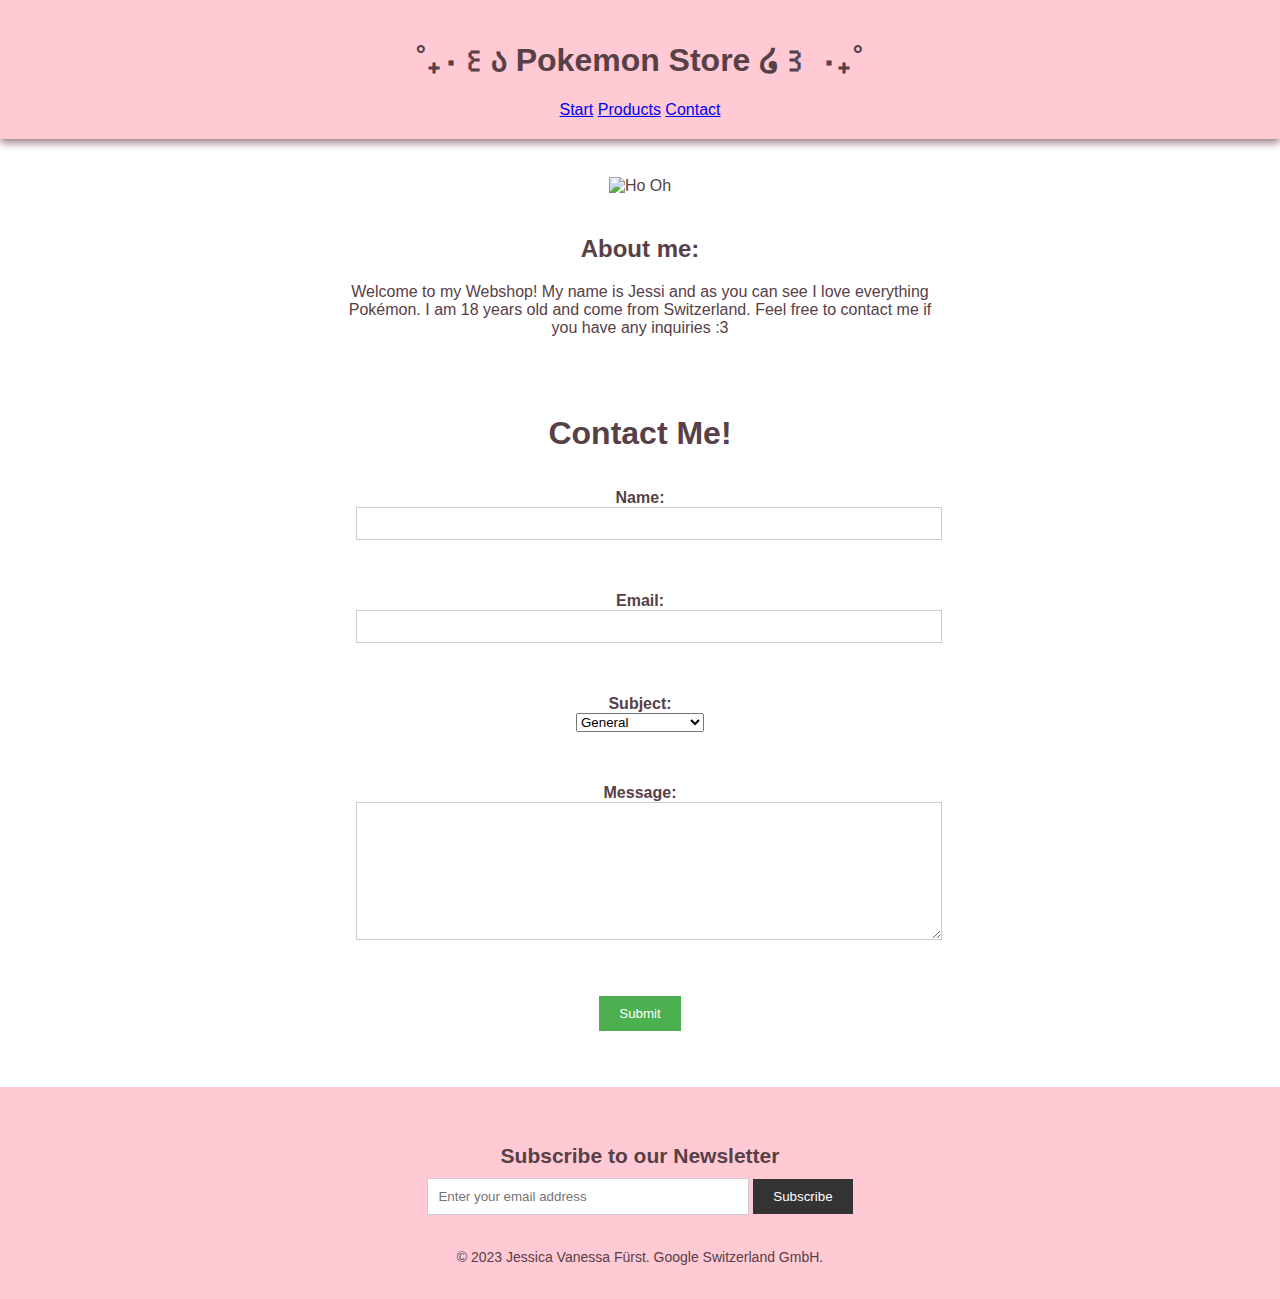
==== contact.html @ bbefca8f "finalized design" ====
<!DOCTYPE html>
<html>
<head>
  <title>Contact Page</title>
  <link rel="stylesheet" type="text/css" href="style.css">
  <meta name="viewport" content="width=device-width, initial-scale=1.0">

</head>
<body>
    <header>
        <h1>˚₊‧꒰ა Pokemon Store ໒꒱ ‧₊˚</h1>
        <nav>
          <a href="index.html">Start</a>
          <a href="products.html">Products</a>
          <a href="contact.html">Contact</a>
        </nav>
      </header>
      <main>
        <img src="/img/hooh.gif" alt="Ho Oh" style="margin-top: 3%;">
        <div class="container">
          <h2>About me:</h2>
          <p>Welcome to my Webshop! My name is Jessi and as you can see I love everything Pokémon. I am 18 years old and come from Switzerland. Feel free to contact me if you have any inquiries :3 </div>
  <div class="container">
    <h1>Contact Me!</h1>
    <form action="submit_form.php" method="POST">
      <div class="form-group">
        <label for="name">Name:</label>
        <input type="text" id="name" name="name" required>
      </div>
      <div class="form-group">
        <label for="email">Email:</label>
        <input type="email" id="email" name="email" required>
      </div>
      <div class="form-group">
        <label for="subject">Subject:</label>
        <select id="subject" name="subject">
          <option value="general">General</option>
          <option value="support">Technical Support</option>
          <option value="feedback">Feedback</option>
        </select>
      </div>
      <div class="form-group">
        <label for="message">Message:</label>
        <textarea id="message" name="message" required></textarea>
      </div>
      <div class="form-group">
        <input type="submit" value="Submit">
      </div>
    </form>
  </div>
</main>
<footer>
  <div class="newsletter">
      <h2>Subscribe to our Newsletter</h2>
      <form action="">
        <input type="email" name="email" placeholder="Enter your email address" required>
        <input type="submit" value="Subscribe">
      </form>
  </div>
  <p>&copy; 2023 Jessica Vanessa Fürst. Google Switzerland GmbH.</p>
</footer>
</body>
</html>
---- style.css ----
body {
    font-family:'Optima', Arial, sans-serif;
    margin: 0;
    padding: 0;
    text-align: center;
    color: #574046;
  }

  header {
    background-color: #ffcad4;
    padding: 20px;
    box-shadow: 0 4px 8px #9d8189
  }

  footer {
    background-color: #ffcad4;
    padding: 20px;
    font-size: 14px;
  }

  div {
    border-radius: 10%;
    padding: 1em;
  }

  #products {
    display: grid;
    grid-gap: 20px;
    grid-template-columns: repeat(auto-fit, minmax(300px, 1fr));
    grid-template-rows: auto;  
    margin-top: 3%;
    margin-bottom: 3%;
  }

  .product img {
    border-style:dashed;
    border-radius: 10%;
    border-width: 2px;
    border-color: #d8e2dc;
    object-fit: cover;
    max-width: 200px;
    height: 200px;
    background-color: #fff;
  
  }

  .product {
    border-style: double;
    border-color: #d8e2dc;
    border-width: 2px;
    box-shadow: 0 4px 8px #9d8189
  }


  .product h3 {
    margin: 0;
    font-size: 18px;
  }

  .product p {
    margin: 5px 0;
  }

  .product button {
    padding: 5px 10px;
    background-color: #f4acb7;
    color: #fff;
    border: none;
    cursor: pointer;
  }

.container {
  max-width: 600px;
  margin: 0 auto;
  padding: 20px;
}

.form-group {
  margin-bottom: 20px;
}

label {
  display: block;
  font-weight: bold;
}

input[type="text"],
input[type="email"],
textarea {
  width: 100%;
  padding: 8px;
  border: 1px solid #ccc;
}

textarea {
  height: 120px;
}

input[type="submit"] {
  background-color: #4CAF50;
  color: white;
  border: none;
  padding: 10px 20px;
  cursor: pointer;
}

input[type="submit"]:hover {
  background-color: #45a049;
}

.newsletter {
  padding: 20px;
}

.newsletter h2 {
  margin-bottom: 10px;
}

.newsletter p {
  margin-bottom: 20px;
}

.newsletter input[type="email"] {
  padding: 10px;
  width: 300px;
  border: 1px solid #ccc;
}

.newsletter input[type="submit"] {
  padding: 10px 20px;
  background-color: #333;
  color: #fff;
  border: none;
  cursor: pointer;
}

.newsletter input[type="submit"]:hover {
  background-color: #555;
}
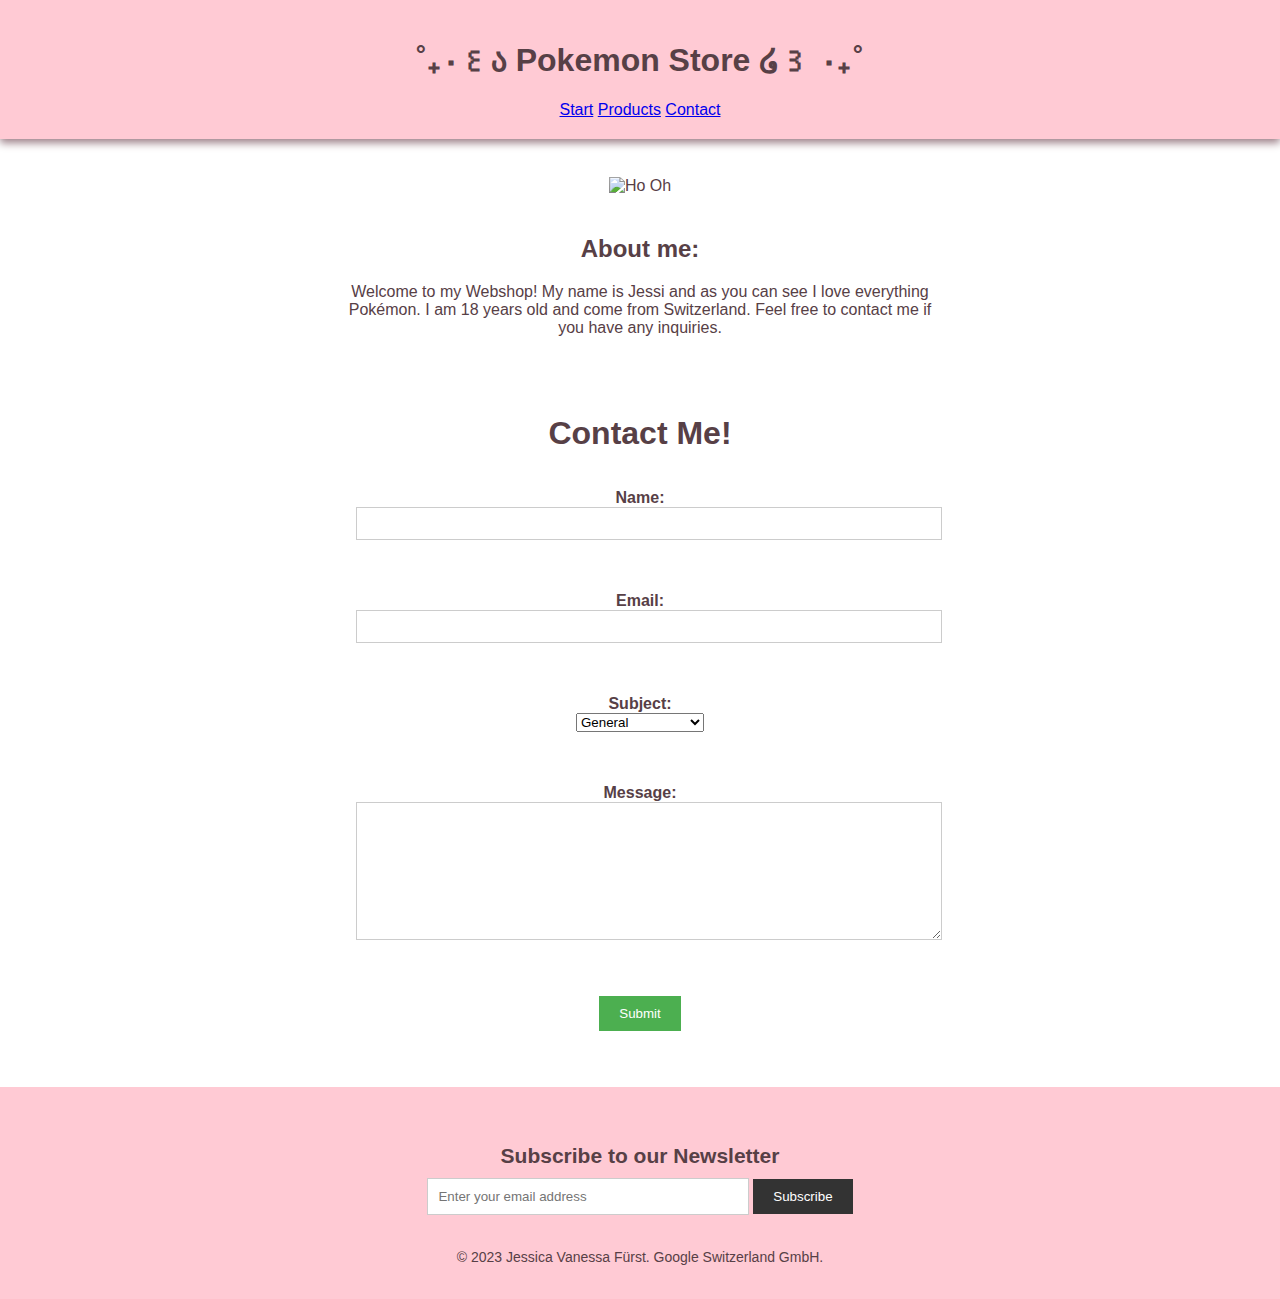
==== commit df79c255: "Update contact.html" ====
--- a/contact.html
+++ b/contact.html
@@ -1,63 +1,73 @@
 <!DOCTYPE html>
 <html>
-<head>
-  <title>Contact Page</title>
-  <link rel="stylesheet" type="text/css" href="style.css">
-  <meta name="viewport" content="width=device-width, initial-scale=1.0">
+  <head>
+    <title>Contact Page</title>
+    <link rel="stylesheet" type="text/css" href="style.css" />
+    <meta name="viewport" content="width=device-width, initial-scale=1.0" />
+  </head>
+  <body>
+    <header>
+      <h1>˚₊‧꒰ა Pokemon Store ໒꒱ ‧₊˚</h1>
+      <nav>
+        <a href="index.html">Start</a>
+        <a href="products.html">Products</a>
+        <a href="contact.html">Contact</a>
+      </nav>
+    </header>
+    <main>
+      <img src="./img/hooh.gif" alt="Ho Oh" style="margin-top: 3%" />
+      <div class="container">
+        <h2>About me:</h2>
+        <p>
+          Welcome to my Webshop! My name is Jessi and as you can see I love
+          everything Pokémon. I am 18 years old and come from Switzerland. Feel
+          free to contact me if you have any inquiries.
+        </p>
+      </div>
 
-</head>
-<body>
-    <header>
-        <h1>˚₊‧꒰ა Pokemon Store ໒꒱ ‧₊˚</h1>
-        <nav>
-          <a href="index.html">Start</a>
-          <a href="products.html">Products</a>
-          <a href="contact.html">Contact</a>
-        </nav>
-      </header>
-      <main>
-        <img src="/img/hooh.gif" alt="Ho Oh" style="margin-top: 3%;">
-        <div class="container">
-          <h2>About me:</h2>
-          <p>Welcome to my Webshop! My name is Jessi and as you can see I love everything Pokémon. I am 18 years old and come from Switzerland. Feel free to contact me if you have any inquiries :3 </div>
-  <div class="container">
-    <h1>Contact Me!</h1>
-    <form action="submit_form.php" method="POST">
-      <div class="form-group">
-        <label for="name">Name:</label>
-        <input type="text" id="name" name="name" required>
+      <div class="container">
+        <h1>Contact Me!</h1>
+        <form action="submit_form.php" method="POST">
+          <div class="form-group">
+            <label for="name">Name:</label>
+            <input type="text" id="name" name="name" required />
+          </div>
+          <div class="form-group">
+            <label for="email">Email:</label>
+            <input type="email" id="email" name="email" required />
+          </div>
+          <div class="form-group">
+            <label for="subject">Subject:</label>
+            <select id="subject" name="subject">
+              <option value="general">General</option>
+              <option value="support">Technical Support</option>
+              <option value="feedback">Feedback</option>
+            </select>
+          </div>
+          <div class="form-group">
+            <label for="message">Message:</label>
+            <textarea id="message" name="message" required></textarea>
+          </div>
+          <div class="form-group">
+            <input type="submit" value="Submit" />
+          </div>
+        </form>
       </div>
-      <div class="form-group">
-        <label for="email">Email:</label>
-        <input type="email" id="email" name="email" required>
+    </main>
+    <footer>
+      <div class="newsletter">
+        <h2>Subscribe to our Newsletter</h2>
+        <form action="">
+          <input
+            type="email"
+            name="email"
+            placeholder="Enter your email address"
+            required
+          />
+          <input type="submit" value="Subscribe" />
+        </form>
       </div>
-      <div class="form-group">
-        <label for="subject">Subject:</label>
-        <select id="subject" name="subject">
-          <option value="general">General</option>
-          <option value="support">Technical Support</option>
-          <option value="feedback">Feedback</option>
-        </select>
-      </div>
-      <div class="form-group">
-        <label for="message">Message:</label>
-        <textarea id="message" name="message" required></textarea>
-      </div>
-      <div class="form-group">
-        <input type="submit" value="Submit">
-      </div>
-    </form>
-  </div>
-</main>
-<footer>
-  <div class="newsletter">
-      <h2>Subscribe to our Newsletter</h2>
-      <form action="">
-        <input type="email" name="email" placeholder="Enter your email address" required>
-        <input type="submit" value="Subscribe">
-      </form>
-  </div>
-  <p>&copy; 2023 Jessica Vanessa Fürst. Google Switzerland GmbH.</p>
-</footer>
-</body>
+      <p>&copy; 2023 Jessica Vanessa Fürst. Google Switzerland GmbH.</p>
+    </footer>
+  </body>
 </html>
